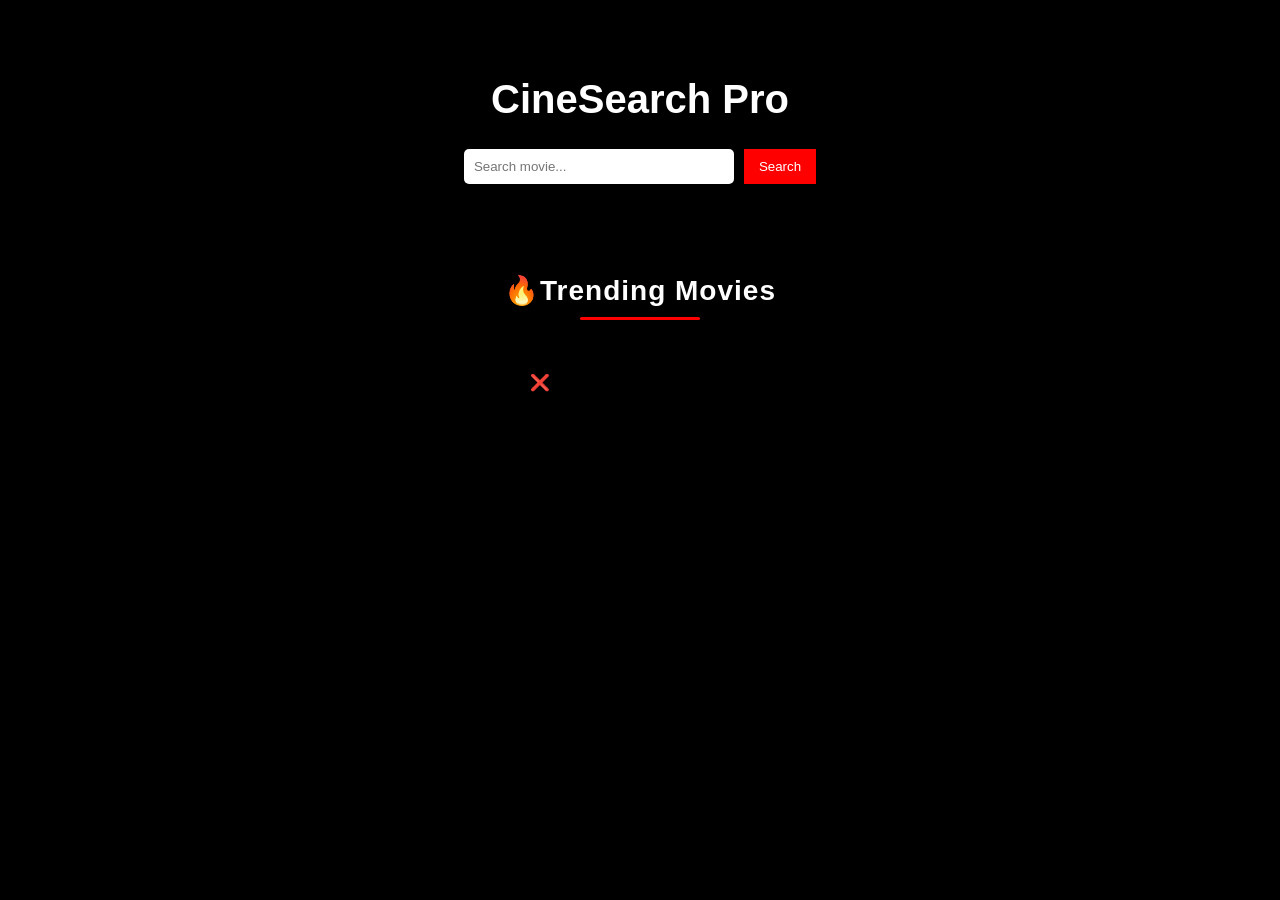
==== index.html @ 1f290f47 "Add files via upload" ====
<!DOCTYPE html>
<html>
<head>
  <title>Movie App</title>
  <link rel="stylesheet" href="style.css">
</head>
<body>
<div class="container">
  <h1>CineSearch Pro</h1>
  <div class="search-box">
    <input type="text" id="movieInput" placeholder="Search movie...">
    <button id="searchBtn">Search</button>
  </div>
</div>
<h2 class="section-title">🔥Trending Movies</h2>
<div id="trending" class="movies"></div>
<script src="index.js"></script>
</body>
</html>
---- style.css ----
body {
  margin: 0;
  font-family: Arial;
  background: black;
  color: black;
}

/* center search */
.container {
  text-align: center;
  padding: 50px;
}

h1 {
  font-size: 40px;
  color:white;

}

/* search */
.search-box {
  display: flex;
  justify-content: center;
  gap: 10px;
  margin-top: 20px;
}

input {
  padding: 10px;
  width: 250px;
  border-radius: 5px;
  border: none;
}

button {
  padding: 10px 15px;
  background: red;
  color: white;
  border: none;
  cursor: pointer;
}

.section-title {
  text-align: center;   /* 🔥 center */
  margin-top: 40px;
  font-size: 28px;
  font-weight: bold;
  color: white;

  letter-spacing: 1px;
}
.section-title::after {
  content: "";
  display: block;
  width: 120px;
  height: 3px;
  background: red;
  margin: 10px auto;
  border-radius: 5px;
}

.movies {
  display: grid;
  grid-template-columns: repeat(auto-fit, minmax(200px, 220px));
  gap: 25px;
  padding: 30px;

  justify-content: center;   /* 🔥 center when few items */
}

/* cards */
.movie-card {
  background: whitesmoke;
  border-radius: 10px;
  overflow: hidden;
  cursor: pointer;
  transition: 0.3s;
}

.movie-card:hover {
  transform: scale(1.08);
}

.movie-card img {
  width: 100%;
  height: 300px;
  object-fit: cover;
}

.movie-card h3 {
  padding: 10px;
  font-size: 16px;
}.released {
  color: green;   /* green */
  font-weight: bold;
}

.upcoming {
  color: red;   /* orange */
  font-weight: bold;
}
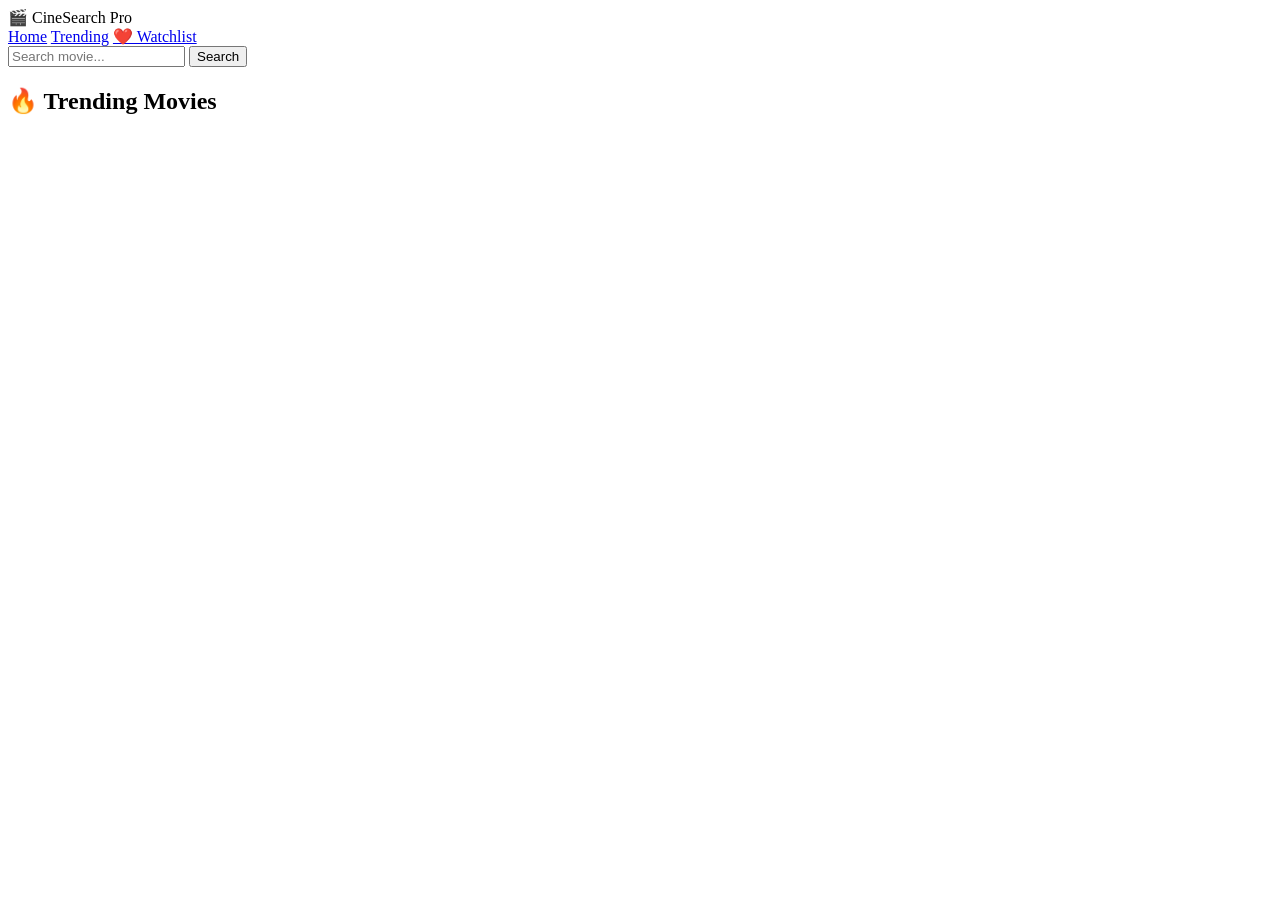
==== commit c71700d1: "Update index.html" ====
--- a/index.html
+++ b/index.html
@@ -2,18 +2,26 @@
 <html>
 <head>
   <title>Movie App</title>
-  <link rel="stylesheet" href="style.css">
+  <link rel="stylesheet" href="css/style.css">
 </head>
 <body>
+<nav class="navbar">
+  <div class="logo">🎬 CineSearch Pro</div>
+
+  <div class="nav-links">
+    <a href="index.html">Home</a>
+    <a href="#trending-section">Trending</a>
+    <a href="watchlist.html" class="watch-btn">❤️ Watchlist</a>
+  </div>
+</nav>
 <div class="container">
-  <h1>CineSearch Pro</h1>
   <div class="search-box">
     <input type="text" id="movieInput" placeholder="Search movie...">
     <button id="searchBtn">Search</button>
   </div>
 </div>
-<h2 class="section-title">🔥Trending Movies</h2>
+<h2 id="trending-section" class="section-title">🔥 Trending Movies</h2>
 <div id="trending" class="movies"></div>
-<script src="index.js"></script>
+<script src="js/index.js"></script>
 </body>
-</html>+</html>
